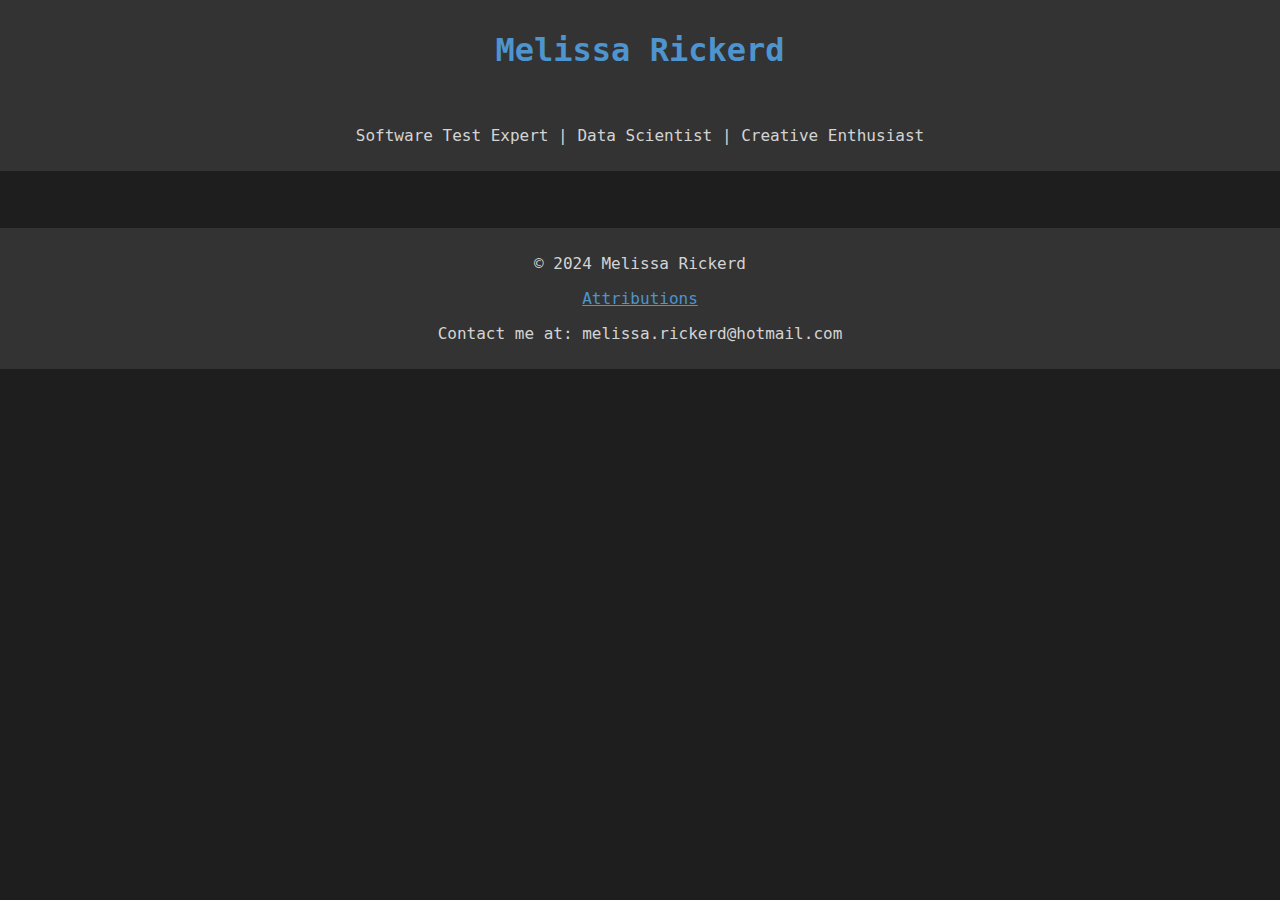
==== attributions.html @ 80250f6b "Adding new files" ====
<!DOCTYPE html>
<html lang="en">
<head>
    <meta charset="UTF-8">
    <meta name="viewport" content="width=device-width, initial-scale=1.0">
    <title>Attributions</title>
	<link rel="stylesheet" href="styles.css">	
</head>
	<body>
		 <header>
			<h1><a href="index.html" class="home-button">Melissa Rickerd</h1></a>
			<br>
			<p>Software Test Expert | Data Scientist | Creative Enthusiast</p>
		</header>
<br>
<br>
<br>
		
		
		
		
		
		
		<footer>
        <p>© 2024 Melissa Rickerd</p>
        <!-- Attributions Button -->
        <a href="attributions.html" class="attributions-button">Attributions</a>
		<p>Contact me at: melissa.rickerd@hotmail.com</p>
    </footer>
	</body>
</html>
---- styles.css ----
/* Set background color and text color for the entire page */
body {
  min-height: 100vh; /* Ensure body takes at least the full height of the viewport */
  margin: 0; /* Remove default margin */
  background-color: #1e1e1e;
  color: #d4d4d4;
  font-family: 'Inconsolata', monospace;
  display: flex;
  flex-direction: column; /* Align children in a column */
}
/* Header styles */
header {
  background-color: #333;
  color: #d4d4d4;
  padding: 10px;
  font-family: 'Inconsolata', monospace;
  text-align: center; /* Center text within the header */
}

/* Navigation styles */
nav {
  background-color: #1e1e1e;
  color: #d4d4d4;
  font-family: 'Inconsolata', monospace;
}

/* Container styles */
        .container {
            display: flex;
            justify-content: space-between;
            margin: 20px;
        }

.left-side,
.right-side {
  width: 50%; /* Each side takes up 45% of the container */
}


/* Main content styles */
main {
  padding: 20px;
  font-family: 'Inconsolata', monospace;
}

/* Code block styles */
code {
  background-color: #2b2b2b;
  color: #d4d4d4;
  padding: 2px 4px;
  font-family: 'Inconsolata', monospace;
}

/* Links styles */
a {
  color: #4e94ce;
  font-family: 'Inconsolata', monospace;
}

/* Footer styles */
footer {
  background-color: #333;
  color: #d4d4d4;
  padding: 10px;
  font-family: 'Inconsolata', monospace;
  text-align: center; /* Center text within the footer */
}
/* Example: Styling a button */
.StarWin-button:hover {
  color: #34b526;
  padding: 10px 15px;
  border: none;
  cursor: pointer;
  border-radius: 3px;
  font-family: 'Inconsolata', monospace;
  margin-top: auto; /* Push the footer to the bottom */
}
button {
  background-color: #4e94ce;
  color: #4e94ce;
  padding: 10px 15px;
  border: none;
  cursor: pointer;
  border-radius: 3px;
  font-family: 'Inconsolata', monospace;
  margin-top: auto; /* Push the footer to the bottom */
}


        .home-button {
            text-decoration: none; /* Remove underline */
            color: d4d4d4; /* Set default color */
        }

        /* Change color on hover */
        .home-button:hover {
            color: #ae34eb; /* Set hover color */
        }

.resume-button:hover {
  color: #b52683;
  padding: 10px 15px;
  border: none;
  cursor: pointer;
  border-radius: 3px;
  font-family: 'Inconsolata', monospace;
  margin-top: auto; /* Push the footer to the bottom */
}

.skills-button:hover {
  color: #239e3b;
  padding: 10px 15px;
  border: none;
  cursor: pointer;
  border-radius: 3px;
  font-family: 'Inconsolata', monospace;
  margin-top: auto; /* Push the footer to the bottom */
}	

.attributions-button:hover {
  color: #f2251b;
  padding: 10px 15px;
  border: none;
  cursor: pointer;
  border-radius: 3px;
  font-family: 'Inconsolata', monospace;
  margin-top: auto; /* Push the footer to the bottom */
}	
		

/* Example: Styling an input field */
input {
  padding: 8px;
  border: 1px solid #333;
  border-radius: 3px;
  font-family: 'Inconsolata', monospace;
}

	/* 	<!--<p class="python">Blue Font </p>
	<p class="robot">Turquoise Font</p>--> */
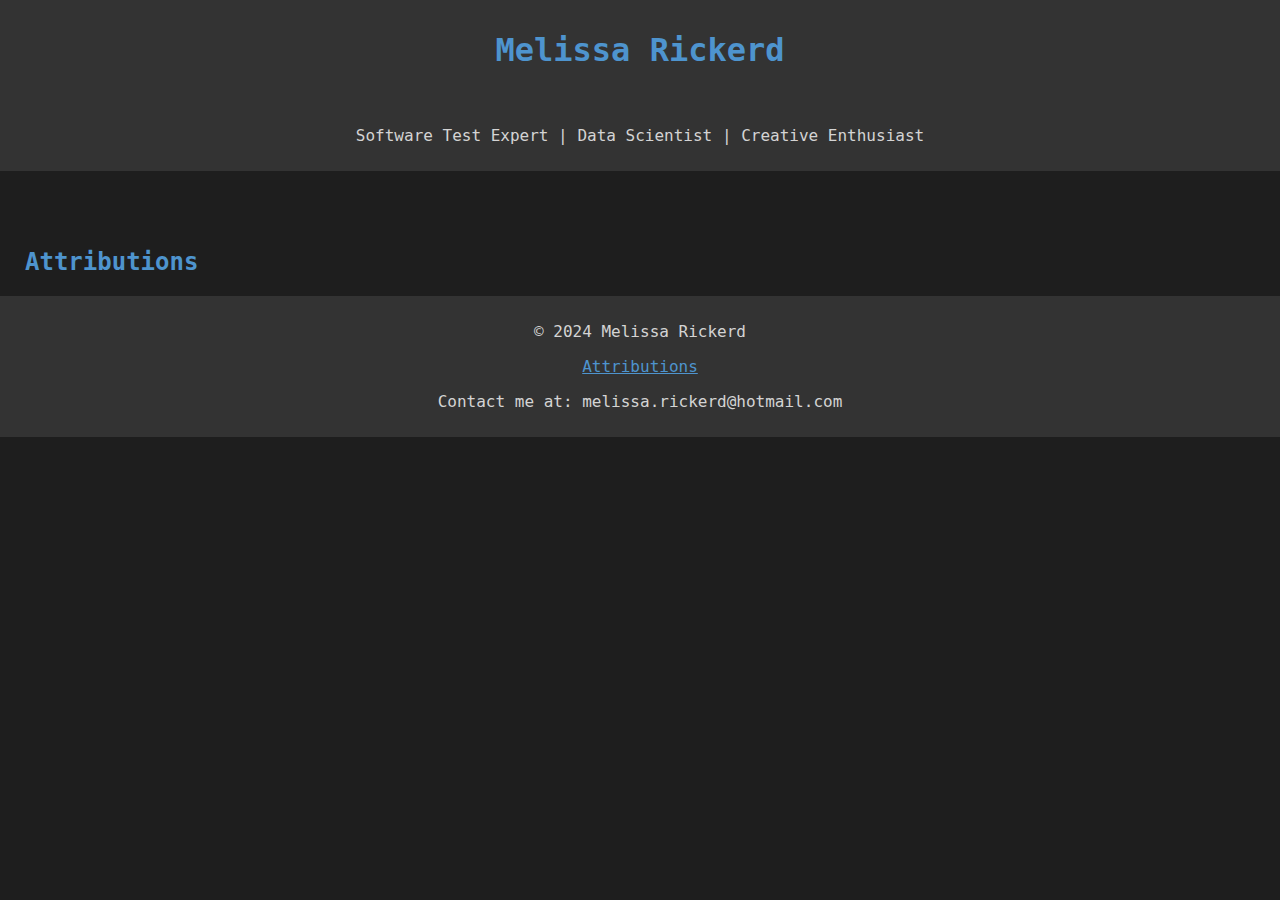
==== commit 7b7b9e56: "Edited alignment again" ====
--- a/attributions.html
+++ b/attributions.html
@@ -15,6 +15,7 @@
 <br>
 <br>
 <br>
+		<h2>Attributions</h2>
 		
 		
 		
--- a/styles.css
+++ b/styles.css
@@ -1,4 +1,3 @@
-
 
 /* Set background color and text color for the entire page */
 body {
@@ -17,6 +16,11 @@
   padding: 10px;
   font-family: 'Inconsolata', monospace;
   text-align: center; /* Center text within the header */
+}
+
+h2 {
+	color: #4e94ce;
+	margin-left: 25px;
 }
 
 /* Navigation styles */
@@ -38,6 +42,25 @@
   width: 50%; /* Each side takes up 45% of the container */
 }
 
+.paragraph1 {
+	margin-left: 25px;
+}
+
+@media only screen and (max-width: 600px) {
+  .container {
+    flex-direction: column; /* Stack containers on top of each other */
+  }
+
+  .left-side,
+  .right-side {
+    width: 100%; /* Each side takes up 100% of the container on smaller screens */
+  }
+
+.paragraph1 {
+	margin-left: 6px;
+}
+
+}
 
 /* Main content styles */
 main {
@@ -77,6 +100,8 @@
   font-family: 'Inconsolata', monospace;
   margin-top: auto; /* Push the footer to the bottom */
 }
+
+
 button {
   background-color: #4e94ce;
   color: #4e94ce;
@@ -89,13 +114,13 @@
 }
 
 
-        .home-button {
+.home-button {
             text-decoration: none; /* Remove underline */
             color: d4d4d4; /* Set default color */
         }
 
-        /* Change color on hover */
-        .home-button:hover {
+/* Change color on hover */
+.home-button:hover {
             color: #ae34eb; /* Set hover color */
         }
 
@@ -128,7 +153,27 @@
   font-family: 'Inconsolata', monospace;
   margin-top: auto; /* Push the footer to the bottom */
 }	
-		
+
+.college-button {
+  color: #d4d4d4;
+  padding: 10px 15px;
+  border: none;
+  cursor: pointer;
+  border-radius: 3px;
+  font-family: 'Inconsolata', monospace;
+  margin-top: auto; /* Push the footer to the bottom */
+}
+
+
+.college-button:hover {
+  color: #ebbd34;
+  padding: 10px 15px;
+  border: none;
+  cursor: pointer;
+  border-radius: 3px;
+  font-family: 'Inconsolata', monospace;
+  margin-top: auto; /* Push the footer to the bottom */
+}		
 
 /* Example: Styling an input field */
 input {
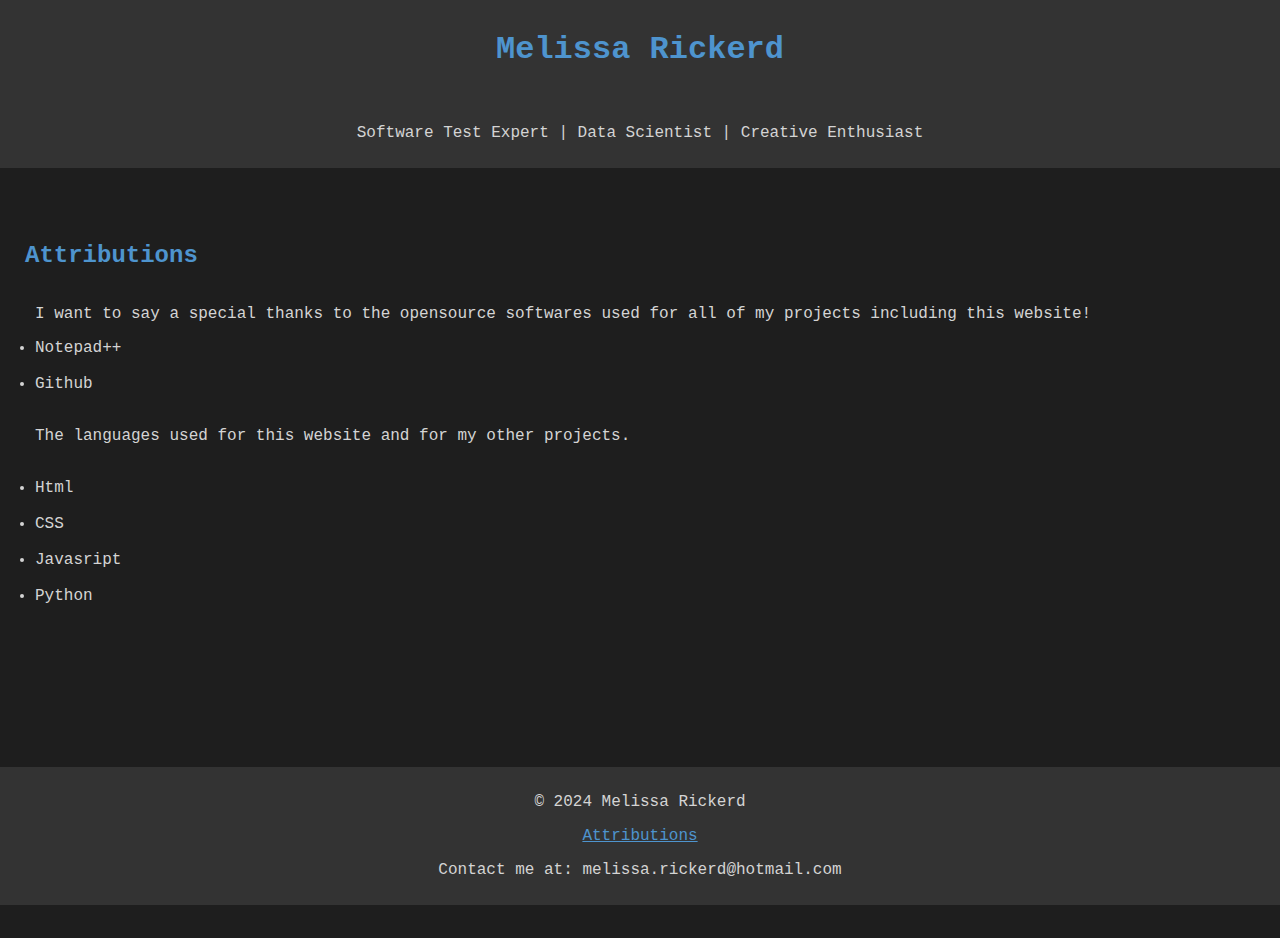
==== commit 8a53f90e: "Added Attributions" ====
--- a/attributions.html
+++ b/attributions.html
@@ -16,11 +16,33 @@
 <br>
 <br>
 		<h2>Attributions</h2>
+		<p class="paragraph2"> I want to say a special thanks to the opensource softwares used for all of my projects including this website!</p>
 		
+		<li class="paragraph2">Notepad++</li>
+<br>
+		<li class="paragraph2">Github</li>
 		
+<br>
+		<p class="paragraph2">The languages used for this website and for my other projects.</p>
+<br>
+		<li class="paragraph2">Html</li>
+<br>
+		<li class="paragraph2">CSS</li>
+<br>
+		<li class="paragraph2">Javasript</li>
+<br>
+		<li class="paragraph2">Python</li>
 		
-		
-		
+<br>
+<br>
+<br>		
+<br>
+<br>
+<br>
+<br>
+<br>
+<br>
+			
 		
 		<footer>
         <p>© 2024 Melissa Rickerd</p>
--- a/styles.css
+++ b/styles.css
@@ -44,6 +44,10 @@
 
 .paragraph1 {
 	margin-left: 25px;
+}
+
+.paragraph2 {
+	margin-left: 35px;
 }
 
 @media only screen and (max-width: 600px) {
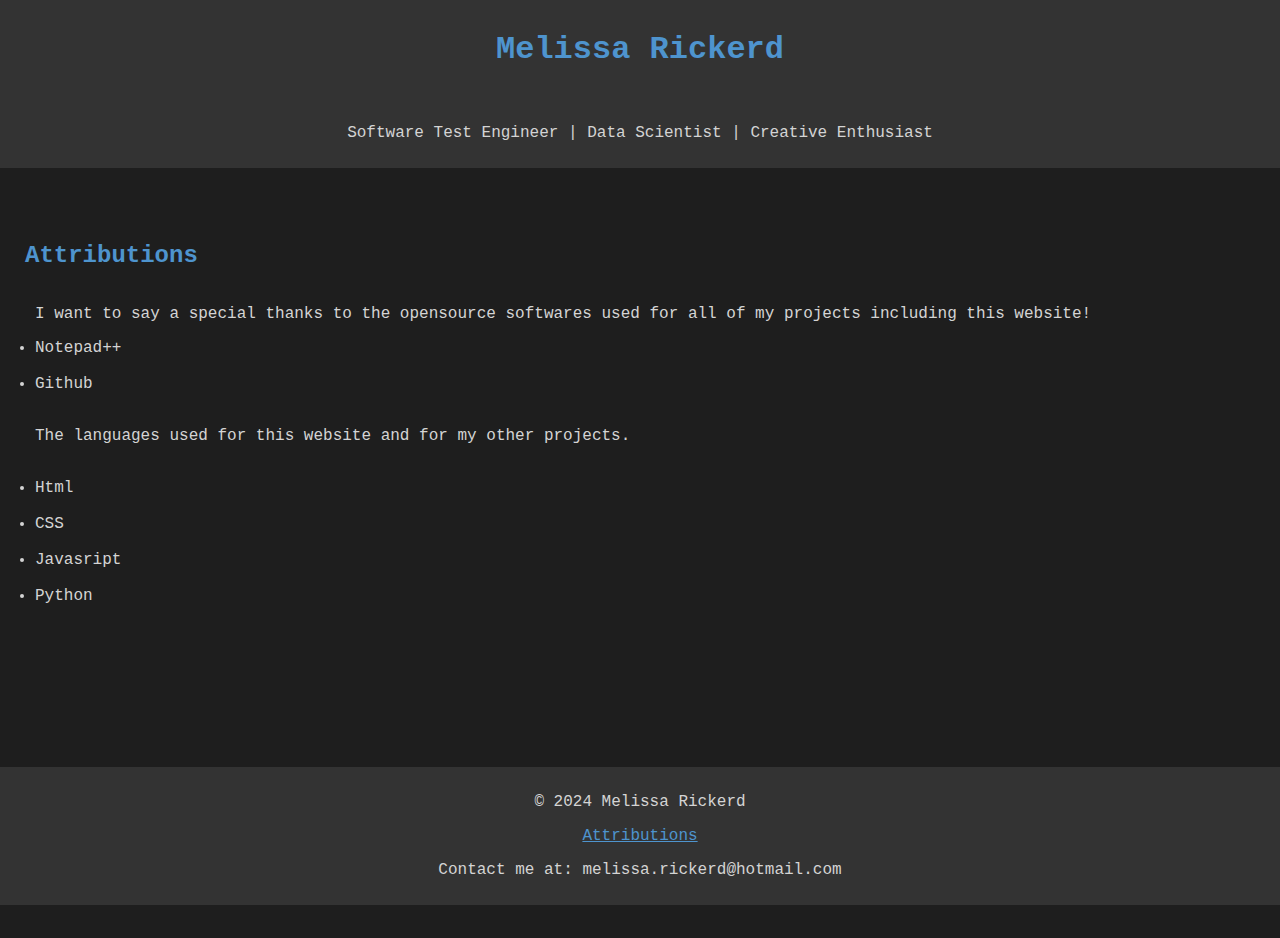
==== commit 38829ec5: "Changed header to Software Test Engineer" ====
--- a/attributions.html
+++ b/attributions.html
@@ -10,7 +10,7 @@
 		 <header>
 			<h1><a href="index.html" class="home-button">Melissa Rickerd</h1></a>
 			<br>
-			<p>Software Test Expert | Data Scientist | Creative Enthusiast</p>
+			<p>Software Test Engineer | Data Scientist | Creative Enthusiast</p>
 		</header>
 <br>
 <br>
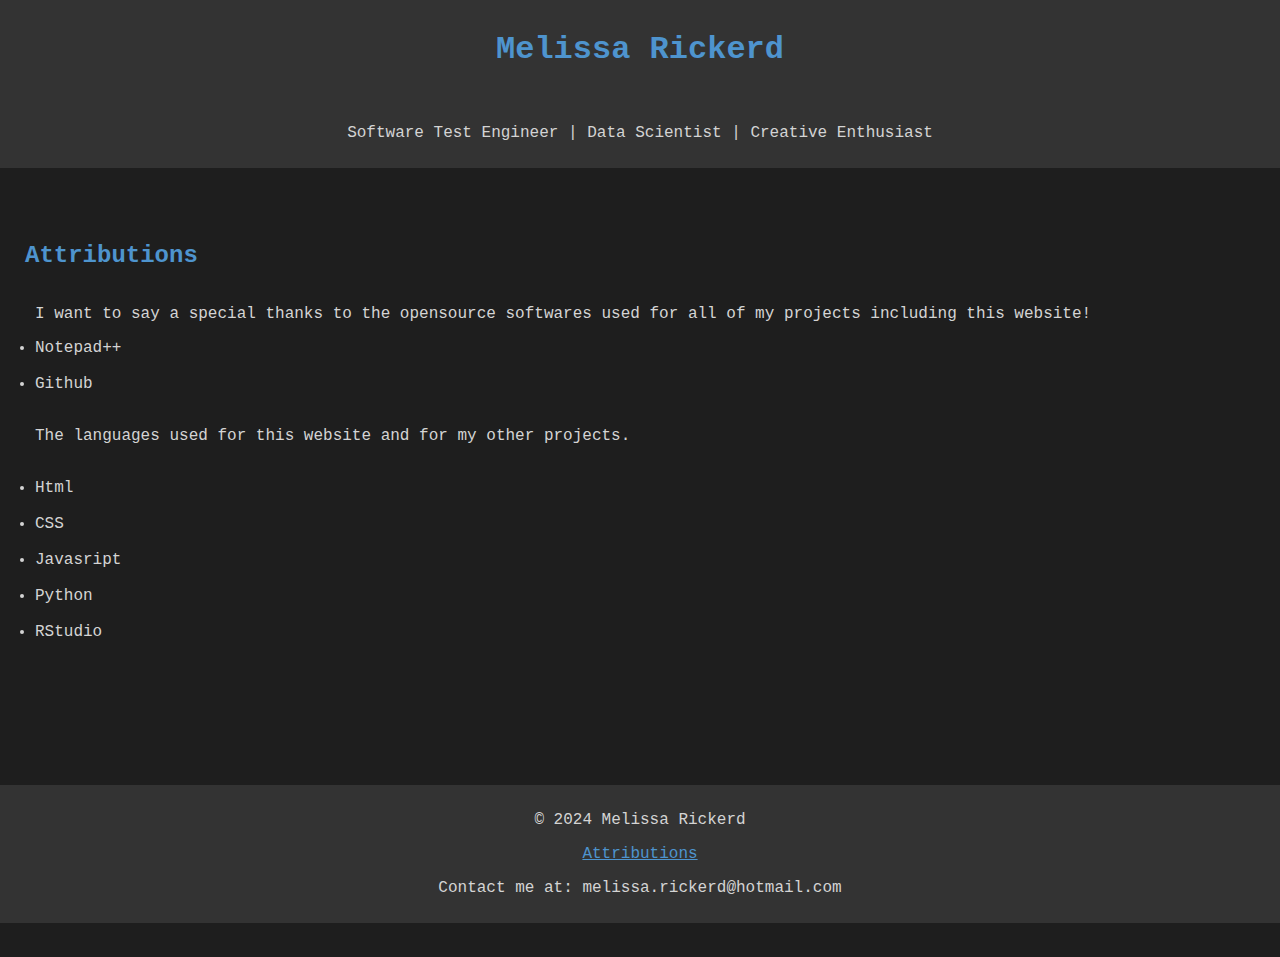
==== commit d2ce6b0e: "Added attributions" ====
--- a/attributions.html
+++ b/attributions.html
@@ -31,9 +31,9 @@
 <br>
 		<li class="paragraph2">Javasript</li>
 <br>
-		<li class="paragraph2">Python</li>
-		
+		<li class="paragraph2">Python</li>		
 <br>
+		<li class="paragraph2">RStudio</li>
 <br>
 <br>		
 <br>
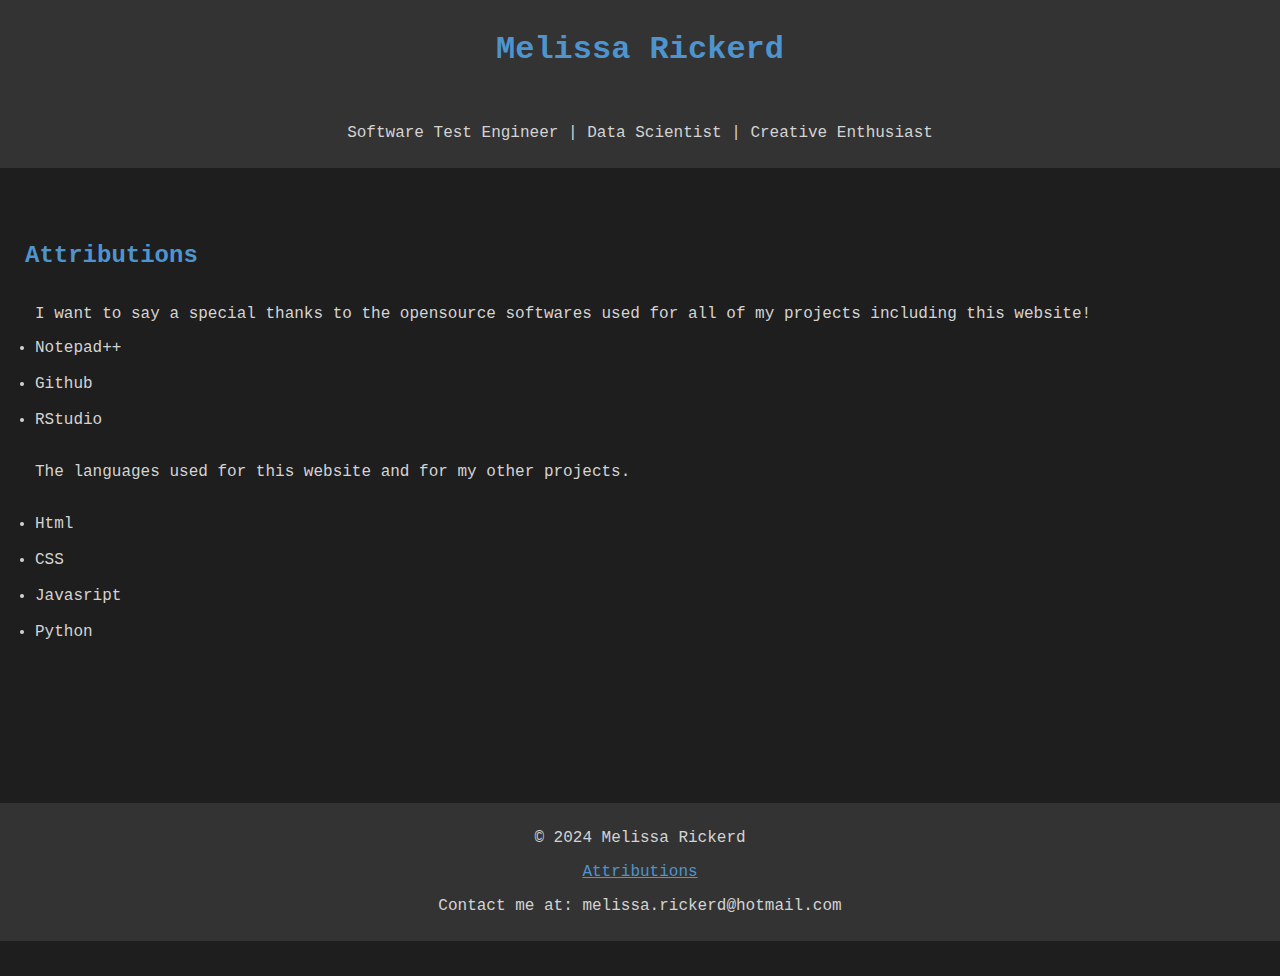
==== commit 3873913b: "Changes rstudio" ====
--- a/attributions.html
+++ b/attributions.html
@@ -21,6 +21,8 @@
 		<li class="paragraph2">Notepad++</li>
 <br>
 		<li class="paragraph2">Github</li>
+<br>	
+		<li class="paragraph2">RStudio</li>
 		
 <br>
 		<p class="paragraph2">The languages used for this website and for my other projects.</p>
@@ -33,7 +35,7 @@
 <br>
 		<li class="paragraph2">Python</li>		
 <br>
-		<li class="paragraph2">RStudio</li>
+
 <br>
 <br>		
 <br>
